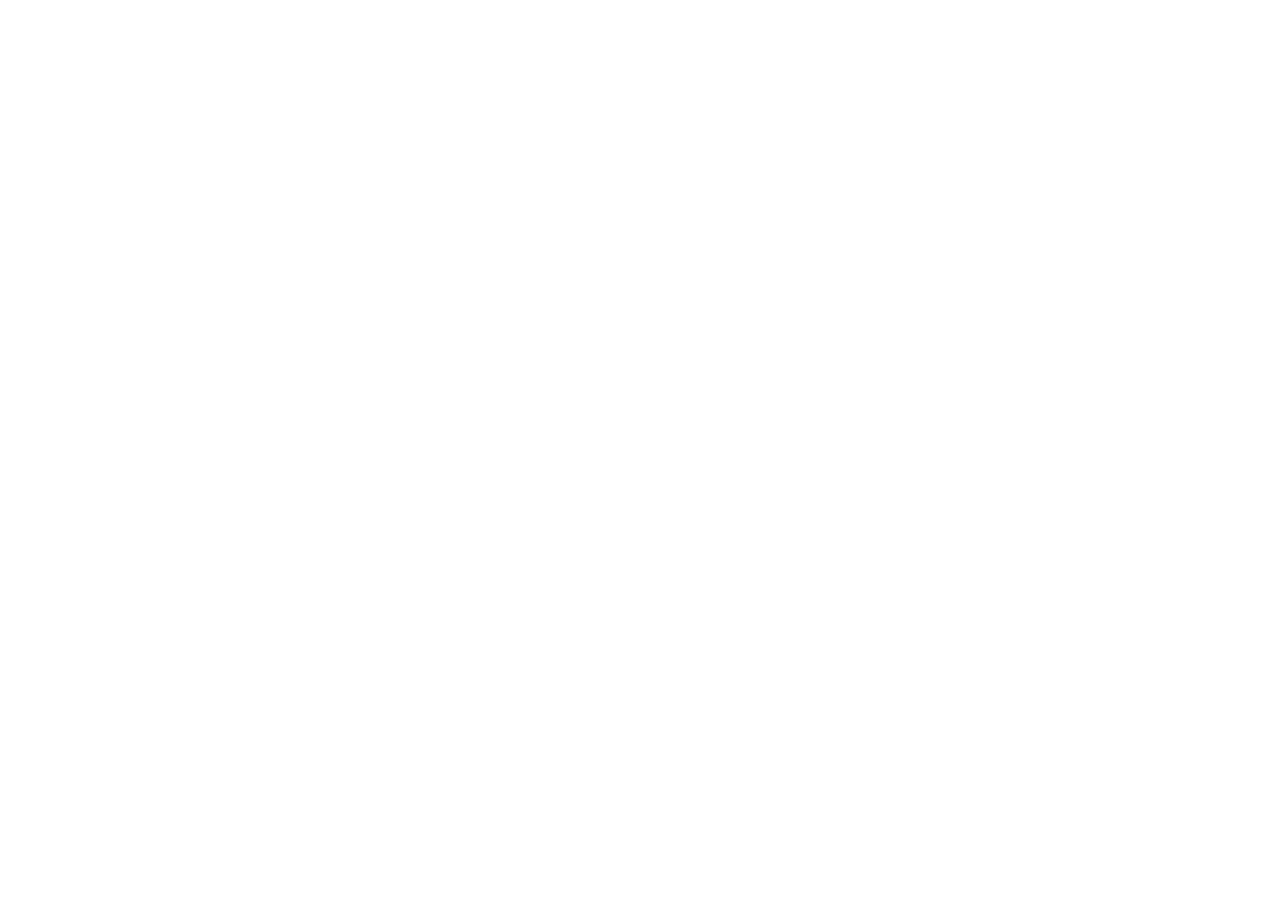
==== index.html @ a0e6bfb6 "Ajout de l'en-tête et du fichier htacces" ====
<!DOCTYPE html>
<html>
  <head>
    <meta charset="utf-8"/>
    <link rel="stylesheet" type="text/css" href="style.css">
    <title>Gaming Mouse</title>
  </head>
  <body>
<!--commentaire-->
  </body>
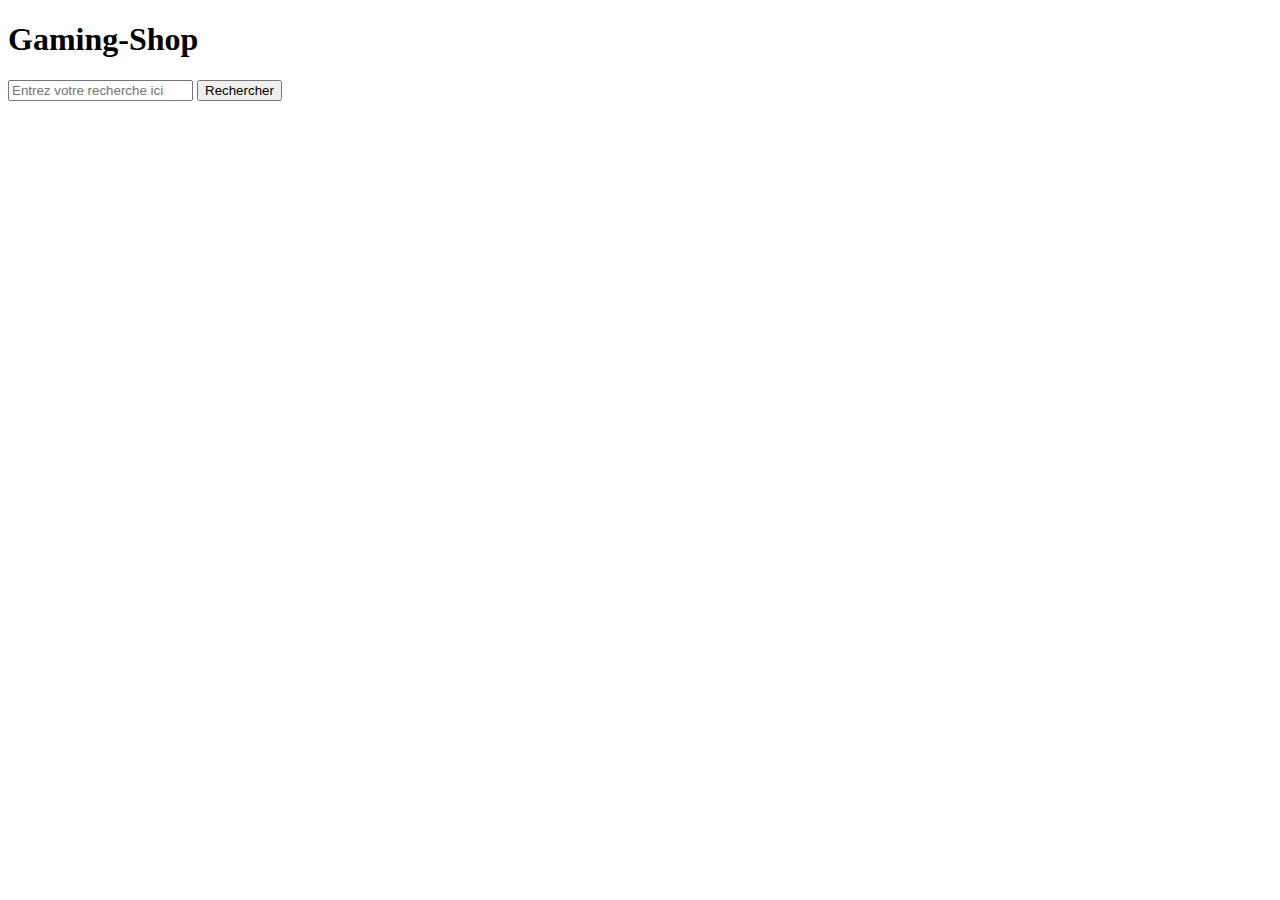
==== commit ea7ea670: "création d'une barre de recherche" ====
--- a/index.html
+++ b/index.html
@@ -3,8 +3,12 @@
   <head>
     <meta charset="utf-8"/>
     <link rel="stylesheet" type="text/css" href="style.css">
-    <title>Gaming Mouse</title>
+    <title>Gaming-Shop</title>
   </head>
   <body>
-<!--commentaire-->
+<h1>Gaming-Shop</h1>
+<form action="resultat.html" method="post">
+<input type="search" placeholder="Entrez votre recherche ici">
+<input type="submit" value="Rechercher">
+</form>
   </body>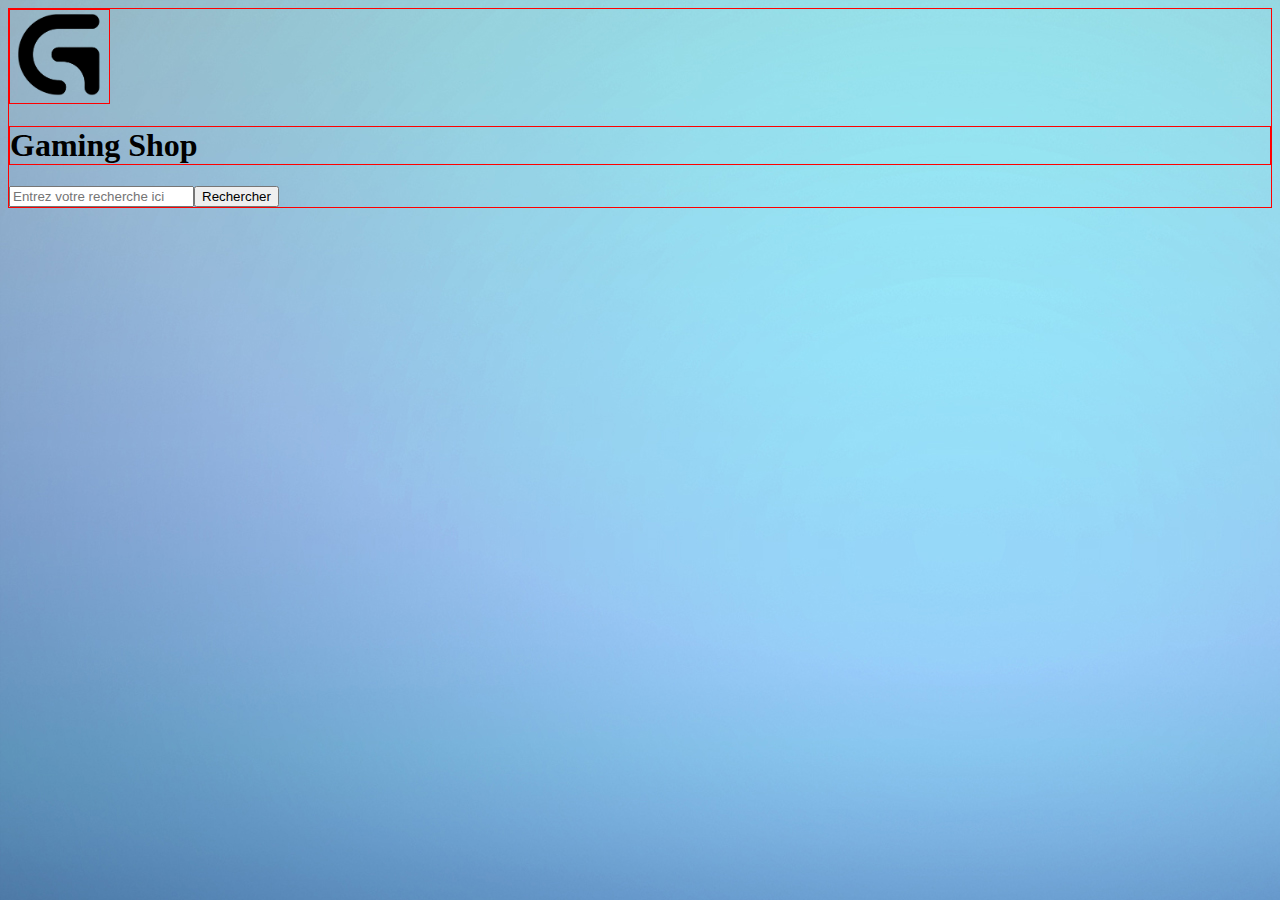
==== commit 7a7aa22d: "positionnement bar de recherche et logo" ====
--- a/index.html
+++ b/index.html
@@ -3,12 +3,24 @@
   <head>
     <meta charset="utf-8"/>
     <link rel="stylesheet" type="text/css" href="style.css">
+	<meta name="viewport" content="width=device-width, initial-scale=1.0">
     <title>Gaming-Shop</title>
   </head>
   <body>
-<h1>Gaming-Shop</h1>
-<form action="resultat.html" method="post">
-<input type="search" placeholder="Entrez votre recherche ici">
-<input type="submit" value="Rechercher">
-</form>
-  </body>+<section>
+
+<div id="logo">
+	<a href="index.html"><img src="images/logo.png" class="logo" alt="gaming shop"></a>
+	<h1>Gaming Shop</h1>
+</div>
+
+<div id="searchbar">
+	<form action="resultat.html" method="post">
+	<input type="search" placeholder="Entrez votre recherche ici" class="searchbar"><input type="submit" value="Rechercher" class="searchbar">
+	</form>
+</div>
+	
+
+
+</section>
+</body>--- a/style.css
+++ b/style.css
@@ -0,0 +1,25 @@
+* {
+    box-sizing: border-box;
+	
+}
+body {
+	background-image: url(images/fond.jpg);	
+	background-repeat: repeat;
+	border: 1px solid red;
+}
+
+.logo{
+	max-width: 8%;
+	vertical-align: top;
+	display: inline-table;
+	border: 1px solid red;
+}
+
+
+
+h1{
+	
+	border: 1px solid red;
+	
+	
+}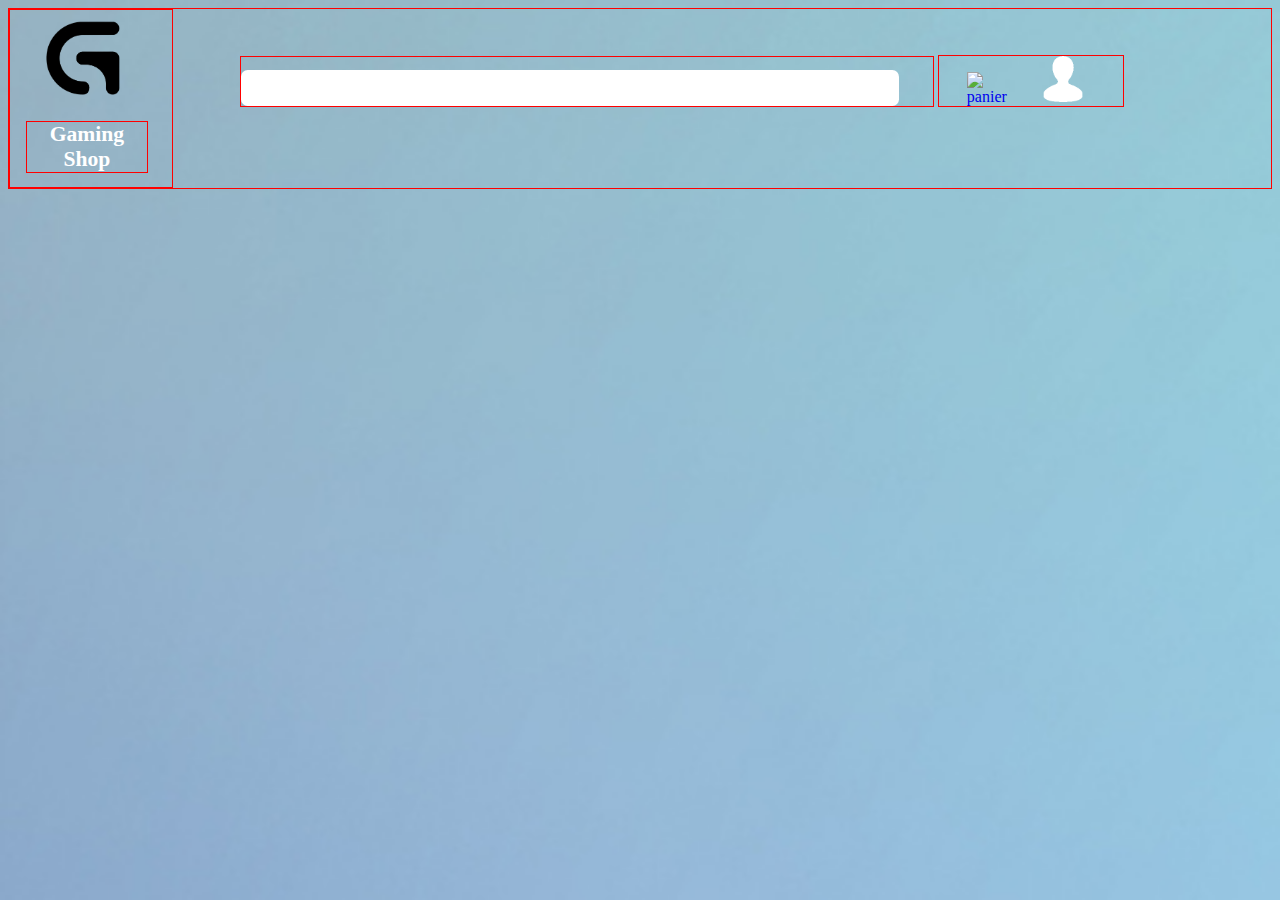
==== commit 0a6c98a7: "header terminé" ====
--- a/index.html
+++ b/index.html
@@ -10,17 +10,17 @@
 <section>
 
 <div id="logo">
-	<a href="index.html"><img src="images/logo.png" class="logo" alt="gaming shop"></a>
-	<h1>Gaming Shop</h1>
+	<a href="index.html"><img src="images/logo.png" class="logo" alt="gaming shop"></a><h1>Gaming Shop</h1>
 </div>
-
 <div id="searchbar">
 	<form action="resultat.html" method="post">
-	<input type="search" placeholder="Entrez votre recherche ici" class="searchbar"><input type="submit" value="Rechercher" class="searchbar">
+	<input type="search" placeholder=" " class="barre">
+	<input type="submit" value=" ">
 	</form>
 </div>
-	
-
-
+<div id="client">
+<a href="index.html"><img src="images/panier.png" class="client" alt="panier"></a>
+<a href="index.html"><img src="images/login.png" class="client" alt="login"></a>
+</div>
 </section>
 </body>--- a/style.css
+++ b/style.css
@@ -4,22 +4,98 @@
 }
 body {
 	background-image: url(images/fond.jpg);	
-	background-repeat: repeat;
 	border: 1px solid red;
+	background-size: 500%;
 }
 
 .logo{
-	max-width: 8%;
-	vertical-align: top;
+	max-width: 55%;
+	margin-left: 18%;
+	margin-top: 5%;
+	
+}
+
+#logo{
 	display: inline-table;
+	max-width: 13%;
 	border: 1px solid red;
+
+	
+}
+
+
+h1{
+	color: white;
+	font-size: 135%;
+	max-width: 75%;
+	text-align: center;
+	margin-left: 10%;
+	border: 1px solid red;
+	
+
+}
+
+#searchbar
+{
+	display: inline-table;
+	letter-spacing: -0.31em;
+	margin-left: 5%;
+	padding-top: 1%;
+	width:55%;
+	border: 1px solid red;
+
+}
+
+
+#searchbar [type="search"]
+{
+	border-top-left-radius: 0.5em;
+	border-bottom-left-radius: 0.5em;
+	padding-top: 3%;
+	width: 85%;
+
+}
+
+#searchbar [type="submit"]
+{
+	border: 0.5px;
+	border-top-right-radius: 0.5em;
+	border-bottom-right-radius: 0.5em;
+	background: url(images/loupe.png);
+	background-color: white;
+	background-repeat: no-repeat;
+	background-size: contain;
+	background-position: center;
+	width: 10%;
+	padding-top: 3%;
+	
+}
+
+#client
+{
+	border: 1px solid red;
+	display: inline-table;
+	max-width: 15%;
+}
+.client
+{
+	display: inline-table;
+	max-width: 25%;
+	margin-left: 15%;
+	
+}
+
+.barre
+{
+	width: 65%;
+	border: 1px;
 }
 
 
 
-h1{
-	
-	border: 1px solid red;
-	
-	
-}+body section
+{
+	background: url(images/fond-barre.png);
+	max-width: 100%;
+}
+
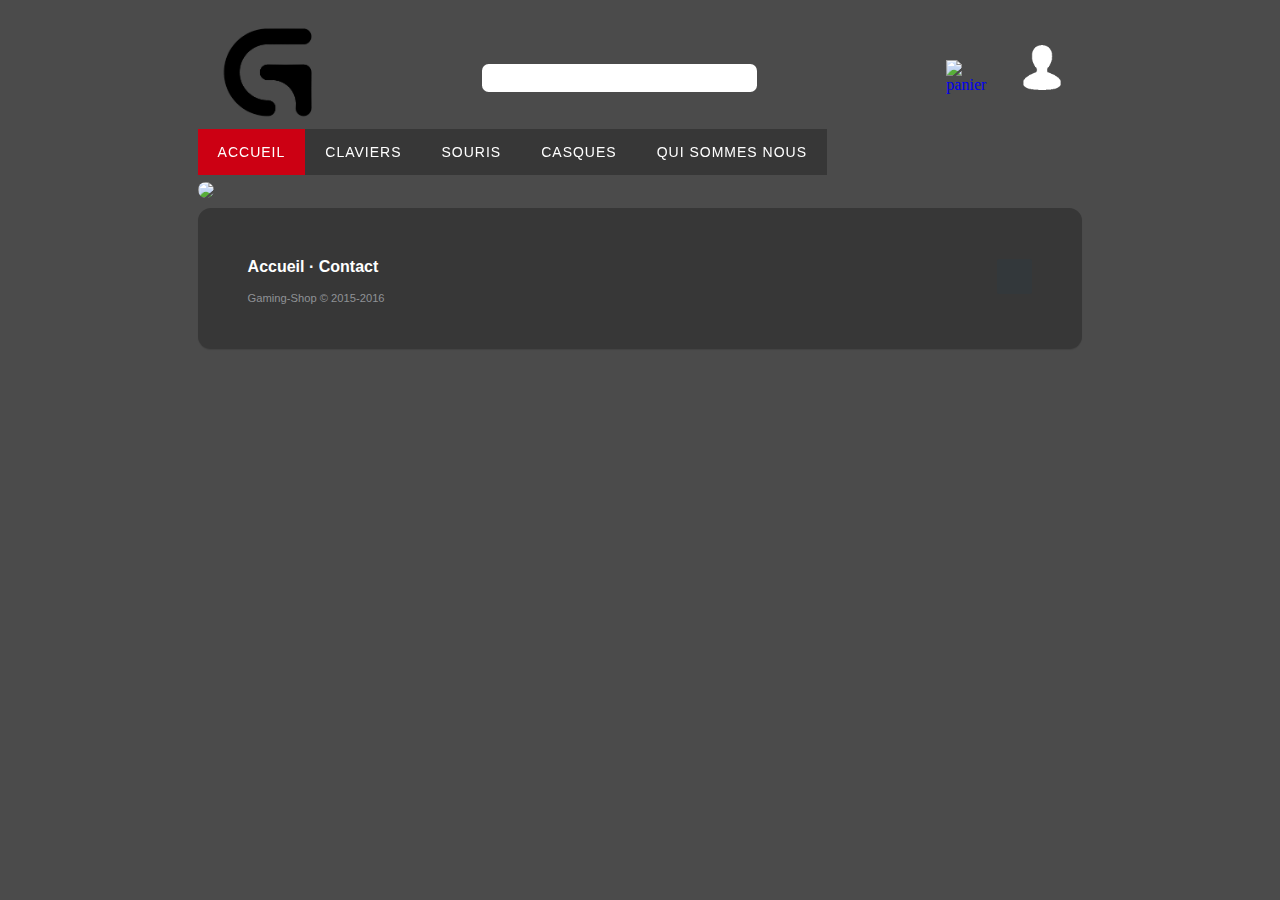
==== commit 851b5ebf: "Ajout de multiples page et css media query" ====
--- a/index.html
+++ b/index.html
@@ -1,26 +1,70 @@
-<!DOCTYPE html>
+﻿<!DOCTYPE html>
 <html>
   <head>
     <meta charset="utf-8"/>
     <link rel="stylesheet" type="text/css" href="style.css">
 	<meta name="viewport" content="width=device-width, initial-scale=1.0">
     <title>Gaming-Shop</title>
+	<script src="http://code.jquery.com/jquery-latest.min.js" type="text/javascript"></script>
+	<script src="script.js"></script>
+	<link rel="icon" type="image/png" href="fav/favicon.png">
   </head>
   <body>
 <section>
+	<div id="header" class="rien">
+		
+		<div id="logo">
+			<a href="index.html"><img src="images/logo.png" class="logo" alt="gaming shop"></a>
+		</div>
+		
+		<div id="searchbar">
+			<form action="resultat.html" method="post">
+				<input type="search" placeholder=" " class="barre">
+				<input type="submit" value=" ">
+			</form>
+		</div>
+		
+		<div id="client">
+			<a href="panier.html"><img src="images/panier.png" class="client" alt="panier"></a>
+			<a href="login.html"><img src="images/login.png" class="client" alt="login"></a>
+		</div>
+		
+	</div>
+	<div id='cssmenu'>
+		<ul>
+		   <li class='active'><a href='index.html'>Accueil</a></li>
+		   <li><a href='claviers.html'>Claviers</a></li>
+		   <li><a href='souris.html'>Souris</a></li>
+		   <li><a href='casques.html'>Casques</a></li>
+		   <li><a href='whoarewe.html'>Qui Sommes Nous</a></li>
+		</ul>
+	</div>
+	
+	<div id="miseenavant">
+		<img src="images/accueil.png">
+	</div>
+	
+	<footer class="footer-distributed">
 
-<div id="logo">
-	<a href="index.html"><img src="images/logo.png" class="logo" alt="gaming shop"></a><h1>Gaming Shop</h1>
-</div>
-<div id="searchbar">
-	<form action="resultat.html" method="post">
-	<input type="search" placeholder=" " class="barre">
-	<input type="submit" value=" ">
-	</form>
-</div>
-<div id="client">
-<a href="index.html"><img src="images/panier.png" class="client" alt="panier"></a>
-<a href="index.html"><img src="images/login.png" class="client" alt="login"></a>
-</div>
+			<div class="footer-right">
+
+				
+				<a href="https://github.com/ZBENDRIS/projet-Web/"><i class="fa fa-github"></i></a>
+
+			</div>
+
+			<div class="footer-left">
+
+				<p class="footer-links">
+					<a href="index.html">Accueil</a>
+					·
+					<a href="whoarewe.html">Contact</a>
+				</p>
+
+				<p>Gaming-Shop &copy; 2015-2016</p>
+			</div>
+
+	</footer>
 </section>
+
 </body>--- a/style.css
+++ b/style.css
@@ -1,59 +1,77 @@
 * {
     box-sizing: border-box;
+}
+
+body {
+	background-color: #4B4B4B;	
+	background-size: auto;
+}
+
+.logo{
+	display: inline-table;
+  max-width: 100%;
+	margin-top: 15%;
+  margin-left: 16%;
+}
+
+table {
+  font-family: Raleway, sans-serif;
+  color: white;
+  margin-top: 2%;
+  margin-right: 20%;
+}
+
+th {
+  color: #cc0013; 
+  
+}
+
+table img{
+  width: 30%;
+  display: inline-table;
+  border-radius: 12px;
+  
+}
+
+button {
+ margin-top: 5%; 
+ margin-left: 65%;
+ background-color: #cc0013;
+ color: white;
+ border-radius: 15px;
+ width: 15%; 
+  
+}
+#logo
+{
+	width: 13%;
+}
+
+input.barre
+{
+   line-height: 2;
+   font-size: 83%;
+}
+
+#searchbar
+{
+	letter-spacing: -0.31em;
+	margin-left: 20%;
+	width: 45%;
+
+}
+
+
+#searchbar [type="search"]
+{
+	display: inline-table;
+  border-top-left-radius: 0.5em;
+	border-bottom-left-radius: 0.5em;
+  vertical-align: top;
+  margin-top: 15%;
+	width: 70%;
+  
 	
-}
-body {
-	background-image: url(images/fond.jpg);	
-	border: 1px solid red;
-	background-size: 500%;
-}
-
-.logo{
-	max-width: 55%;
-	margin-left: 18%;
-	margin-top: 5%;
-	
-}
-
-#logo{
-	display: inline-table;
-	max-width: 13%;
-	border: 1px solid red;
-
-	
-}
-
-
-h1{
-	color: white;
-	font-size: 135%;
-	max-width: 75%;
-	text-align: center;
-	margin-left: 10%;
-	border: 1px solid red;
-	
-
-}
-
-#searchbar
-{
-	display: inline-table;
-	letter-spacing: -0.31em;
-	margin-left: 5%;
-	padding-top: 1%;
-	width:55%;
-	border: 1px solid red;
-
-}
-
-
-#searchbar [type="search"]
-{
-	border-top-left-radius: 0.5em;
-	border-bottom-left-radius: 0.5em;
-	padding-top: 3%;
-	width: 85%;
-
 }
 
 #searchbar [type="submit"]
@@ -66,23 +84,45 @@
 	background-repeat: no-repeat;
 	background-size: contain;
 	background-position: center;
-	width: 10%;
-	padding-top: 3%;
+  margin-top: 15%;
+  display: inline-table;
+  line-height: 2;
+  
 	
 }
 
 #client
 {
-	border: 1px solid red;
+	margin-left: -2%;
+  width: 30%;
+}
+
+#client img
+{
+  width: 18%;
+  margin-top: 15%;
+  
+}
+#client > a:first-of-type
+{
+  margin-left: 45%;
+}
+
+ #contenu.resultat >img ~ p{
+  display: none;
+}
+
+
+#client a ~ a
+{
+  margin-left: 10%;
+}
+
+.client
+{
 	display: inline-table;
-	max-width: 15%;
-}
-.client
-{
-	display: inline-table;
-	max-width: 25%;
-	margin-left: 15%;
-	
+  margin-top: 10%;
+	width: 12%;
 }
 
 .barre
@@ -92,10 +132,1073 @@
 }
 
 
-
-body section
+#header
 {
 	background: url(images/fond-barre.png);
 	max-width: 100%;
-}
-
+	margin-left: 15%;
+	margin-right: 15%;
+	display: flex;
+	border-top-left-radius: 0.5em;
+	border-top-right-radius: 0.5em;
+}
+
+@import url(http://fonts.googleapis.com/css?family=Raleway);
+#cssmenu,
+#cssmenu ul,
+#cssmenu ul li,
+#cssmenu ul li a,
+#cssmenu #menu-button {
+  margin: 0;
+  padding: 0;
+  border: 0;
+  list-style: none;
+  line-height: 1;
+  display: block;
+  position: relative;
+  -webkit-box-sizing: border-box;
+  -moz-box-sizing: border-box;
+  box-sizing: border-box;
+  
+}
+#cssmenu:after,
+#cssmenu > ul:after {
+  content: ".";
+  display: block;
+  clear: both;
+  visibility: hidden;
+  line-height: 0;
+  height: 0;
+}
+#cssmenu #menu-button {
+  display: none;
+}
+#cssmenu {
+  width: auto;
+  font-family: Raleway, sans-serif;
+  line-height: 1;
+  margin-left: 15%;
+  margin-right: 15%;
+  
+}
+#cssmenu > ul {
+  background: url(images/fond-barre.png);
+  border-bottom-left-radius: 0.5em;
+  border-bottom-right-radius: 0.5em;
+}
+#cssmenu > ul > li {
+  float: left;
+  -webkit-perspective: 1000px;
+  -moz-perspective: 1000px;
+  perspective: 1000px;
+}
+#cssmenu.align-center > ul {
+  font-size: 0;
+  text-align: center;
+}
+#cssmenu.align-center > ul > li {
+  display: inline-block;
+  float: none;
+}
+#cssmenu.align-right > ul > li {
+  float: right;
+}
+#cssmenu > ul > li > a {
+  padding: 16px 20px;
+  font-size: 14px;
+  color: #ffffff;
+  letter-spacing: 1px;
+  text-transform: uppercase;
+  text-decoration: none;
+  background: #373737;
+  -webkit-transition: all .3s;
+  -moz-transition: all .3s;
+  -o-transition: all .3s;
+  transition: all .3s;
+  -webkit-transform-origin: 50% 0;
+  -moz-transform-origin: 50% 0;
+  transform-origin: 50% 0;
+  -webkit-transform-style: preserve-3d;
+  -moz-transform-style: preserve-3d;
+  transform-style: preserve-3d;
+}
+
+#cssmenu > ul > li.active > a {
+  background: #cc0013;
+  color: #ffffff;
+}
+#cssmenu > ul > li:hover > a,
+#cssmenu > ul > li > a:hover {
+  color: #dff2fa;
+  -webkit-transform: rotateX(90deg) translateY(-23px);
+  -moz-transform: rotateX(90deg) translateY(-23px);
+  transform: rotateX(90deg) translateY(-23px);
+  -ms-transform: none;
+}
+#cssmenu > ul > li > a::before {
+  position: absolute;
+  top: 100%;
+  left: 0;
+  z-index: -1;
+  -webkit-box-sizing: border-box;
+  -moz-box-sizing: border-box;
+  box-sizing: border-box;
+  width: 100%;
+  height: 100%;
+  padding: 16px 20px;
+  color: #dff2fa;
+  background: url(images/fond-barre.png);
+  content: attr(data-title);
+  -webkit-transition: background 0.3s;
+  -moz-transition: background 0.3s;
+  transition: background 0.3s;
+  -webkit-transform: rotateX(-90deg);
+  -moz-transform: rotateX(-90deg);
+  transform: rotateX(-90deg);
+  -webkit-transform-origin: 50% 0;
+  -moz-transform-origin: 50% 0;
+  transform-origin: 50% 0;
+  -ms-transform: translateY(- -18px);
+}
+#cssmenu > ul > li:hover > a::before,
+#cssmenu > ul > li > a:hover::before {
+  background: #000000;
+}
+#cssmenu.small-screen {
+  width: 100%;
+  margin: 0;
+}
+#cssmenu.small-screen > ul,
+#cssmenu.small-screen.align-center > ul {
+  width: 100%;
+  text-align: left;
+}
+#cssmenu.small-screen > ul > li,
+#cssmenu.small-screen.align-center {
+  float: none;
+  display: block;
+  border-top: 1px solid rgba(100, 100, 100, 0.1);
+}
+#cssmenu.small-screen > ul > li:hover > a,
+#cssmenu.small-screen > ul > li > a:hover {
+  color: #dff2fa;
+  -webkit-transform: none;
+  -moz-transform: none;
+  transform: none;
+  -ms-transform: none;
+}
+#cssmenu.small-screen > ul > li > a::before {
+  display: none;
+}
+#cssmenu.small-screen #menu-button {
+  display: block;
+  padding: 16px 20px;
+  cursor: pointer;
+  font-size: 14px;
+  text-decoration: none;
+  color: #ffffff;
+  text-transform: uppercase;
+  letter-spacing: 1px;
+  background: #373737;
+}
+#cssmenu.small-screen #menu-button:after {
+  content: "";
+  position: absolute;
+  right: 20px;
+  top: 17px;
+  display: block;
+  -webkit-box-sizing: content-box;
+  -moz-box-sizing: content-box;
+  box-sizing: content-box;
+  border-top: 2px solid #ffffff;
+  border-bottom: 2px solid #ffffff;
+  width: 22px;
+  height: 3px;
+}
+#cssmenu.small-screen #menu-button.menu-opened:after {
+  border-top: 2px solid #dff2fa;
+  border-bottom: 2px solid #dff2fa;
+}
+#cssmenu.small-screen #menu-button:before {
+  content: "";
+  position: absolute;
+  right: 20px;
+  top: 27px;
+  display: block;
+  width: 22px;
+  height: 2px;
+  background: #ffffff;
+}
+#cssmenu.small-screen #menu-button.menu-opened:before {
+  background: #dff2fa;
+}
+
+#miseenavant img
+{
+    
+	  width: 70%;
+    margin-left: 15%;
+    margin-top: 0.5%;
+    border-radius: 13px;
+    line-height: 0;
+	
+}
+
+#contenu
+{
+  
+	margin-top: 0.5%;
+	border: #373737 solid;
+	background-color: #373737;
+	margin-left: 15%;
+	padding-bottom: 1%;
+	width: 70%;
+	border-radius: 13px;
+	display: inline-table;
+	
+}
+
+#contenu >  img
+{
+	display: inline-table;
+  border-radius: 13px;
+	margin-left: 4%;
+	margin-top: 2%;
+	width: 30%;
+}
+
+#contenu > img ~ img 
+{
+    margin-left: 1%;
+}
+
+#contenu > img:nth-child(2n+4)
+{
+	margin-left: 4%;
+}
+
+#contenu.resultat >img {
+  margin-left: 2%;
+}
+
+
+
+#contenu > img:hover
+{
+	border: 3px solid #cc0013;
+}
+
+
+p
+{
+	font-family: Raleway, sans-serif;
+	color: white;
+  display: block;
+	margin-left: 5%;
+	margin-right: 5%;
+}
+
+label,input{
+  line-height: 2;
+  margin-bottom: 2%;
+}
+label
+{
+	display: inline-block;
+	width: 12%;
+	float: left;
+  margin-left: 30%;
+
+}
+
+label~input{
+  width: 20%;
+}
+p:first-of-type
+{
+	margin-top: 3%;
+}
+
+.footer-distributed{
+	background-color:  #373737;
+	box-shadow: 0 1px 1px 0 rgba(0, 0, 0, 0.12);
+	box-sizing: border-box;
+	width: 70%;
+	text-align: left;
+	font: normal 16px sans-serif;
+	border-radius: 13px;
+	padding: 45px 50px;
+	margin-left: 15%;
+	margin-top: 0.5%;
+}
+
+.footer-distributed .footer-left p{
+	color:  #8f9296;
+	font-size: 70%;
+	margin: 0;
+}
+
+
+.footer-distributed p.footer-links{
+	font-size:100%;
+	font-weight: bold;
+	color:  #ffffff;
+	margin: 0 0 10px;
+	padding: 0;
+}
+
+.footer-distributed p.footer-links a{
+	display:inline-block;
+	line-height: 1.8;
+	text-decoration: none;
+	color:  inherit;
+}
+
+.footer-distributed .footer-right{
+	float: right;
+	margin-top: 6px;
+	max-width: 180px;
+}
+
+.footer-distributed .footer-right a{
+	display: inline-block;
+	width: 35px;
+	height: 35px;
+	background-color:  #33383b;
+	border-radius: 2px;
+	background-image: url(images/github.png);
+	background-size: cover;
+	font-size: 20px;
+	color: #ffffff;
+	text-align: center;
+	line-height: 35px;
+	margin-left: 3px;
+}
+
+
+
+.resultat> img {
+  display: block;
+  margin: inherit;
+  margin-left: 5%;
+  width: 30%;
+}
+
+.resultat>p {
+  background-color: #cc0013;
+  border: 10px #cc0013 solid;
+  border-radius: 12px; 
+  margin-top:  1%;
+  margin-left: 1%;
+  margin-right: 1%;
+  
+}
+
+@media screen and (min-width: 200px) and (max-width: 920px) {
+  
+table{
+  width: 100%;
+  margin-left: -16%;
+} 
+  
+#contenu{
+  width: 100%;
+	margin: 0;
+	border-radius: 0;
+  }
+
+#contenu.resultat >img {
+  display: flex;
+  margin-left: 25%;
+  width: 50%;
+}
+
+ #contenu.resultat >img ~ p{
+  display: flex;
+  margin-left: 25%;
+  width: 50%;
+  background-color: green;
+  border: 5px green solid;
+}
+
+
+.footer-distributed{
+	background-color:  #373737;
+	box-sizing: border-box;
+	width: 100%;
+	text-align: left;
+	font: normal 16px sans-serif;
+	border-radius: 0;
+	padding: 45px 50px;
+	margin: 0;
+
+}
+  
+#miseenavant
+{
+  line-height: 0;
+}
+
+#miseenavant > img
+{
+	width: 100%;
+  display: inline-table;
+	margin: 0;
+	border-radius: 0;    
+}
+
+#header
+{
+	margin: 0;
+  border-radius: 0;
+	
+}
+
+#logo
+{
+  display: inline-table;
+}
+
+.logo
+{
+  width: 100%;
+}
+
+#client
+{
+	width: 30%;
+	margin-left: -9%;
+
+}
+
+.client
+{
+	width: 20%;
+
+}
+
+#client > a a
+{
+	margin-left: 9%;
+}
+
+
+}
+
+.cssload-wrap {
+	text-align: center;
+	line-height: 195px;
+}
+	
+.cssload-container {
+	display: inline-block;
+}
+
+.cssload-dots {
+	display: inline-block;
+	position: relative;
+}
+.cssload-dots:not(:last-child) {
+	margin-right: 9px;
+}
+.cssload-dots:before, .cssload-dots:after {
+	content: "";
+	display: inline-block;
+	width: 6px;
+	height: 6px;
+	border-radius: 50%;
+	position: absolute;
+}
+.cssload-dots:nth-child(1):before {
+	transform: translateY(-200%);
+		-o-transform: translateY(-200%);
+		-ms-transform: translateY(-200%);
+		-webkit-transform: translateY(-200%);
+		-moz-transform: translateY(-200%);
+	animation: cssload-animBefore 1.15s linear infinite;
+		-o-animation: cssload-animBefore 1.15s linear infinite;
+		-ms-animation: cssload-animBefore 1.15s linear infinite;
+		-webkit-animation: cssload-animBefore 1.15s linear infinite;
+		-moz-animation: cssload-animBefore 1.15s linear infinite;
+	animation-delay: -1.04s;
+		-o-animation-delay: -1.04s;
+		-ms-animation-delay: -1.04s;
+		-webkit-animation-delay: -1.04s;
+		-moz-animation-delay: -1.04s;
+	background-color: rgb(255,0,0);
+}
+.cssload-dots:nth-child(1):after {
+	transform: translateY(200%);
+		-o-transform: translateY(200%);
+		-ms-transform: translateY(200%);
+		-webkit-transform: translateY(200%);
+		-moz-transform: translateY(200%);
+	animation: cssload-animAfter 1.15s linear infinite;
+		-o-animation: cssload-animAfter 1.15s linear infinite;
+		-ms-animation: cssload-animAfter 1.15s linear infinite;
+		-webkit-animation: cssload-animAfter 1.15s linear infinite;
+		-moz-animation: cssload-animAfter 1.15s linear infinite;
+	animation-delay: -1.04s;
+		-o-animation-delay: -1.04s;
+		-ms-animation-delay: -1.04s;
+		-webkit-animation-delay: -1.04s;
+		-moz-animation-delay: -1.04s;
+	background-color: rgb(119,119,119);
+}
+.cssload-dots:nth-child(2):before {
+	transform: translateY(-200%);
+		-o-transform: translateY(-200%);
+		-ms-transform: translateY(-200%);
+		-webkit-transform: translateY(-200%);
+		-moz-transform: translateY(-200%);
+	animation: cssload-animBefore 1.15s linear infinite;
+		-o-animation: cssload-animBefore 1.15s linear infinite;
+		-ms-animation: cssload-animBefore 1.15s linear infinite;
+		-webkit-animation: cssload-animBefore 1.15s linear infinite;
+		-moz-animation: cssload-animBefore 1.15s linear infinite;
+	animation-delay: -2.07s;
+		-o-animation-delay: -2.07s;
+		-ms-animation-delay: -2.07s;
+		-webkit-animation-delay: -2.07s;
+		-moz-animation-delay: -2.07s;
+	background-color: rgb(255,0,0);
+}
+.cssload-dots:nth-child(2):after {
+	transform: translateY(200%);
+		-o-transform: translateY(200%);
+		-ms-transform: translateY(200%);
+		-webkit-transform: translateY(200%);
+		-moz-transform: translateY(200%);
+	animation: cssload-animAfter 1.15s linear infinite;
+		-o-animation: cssload-animAfter 1.15s linear infinite;
+		-ms-animation: cssload-animAfter 1.15s linear infinite;
+		-webkit-animation: cssload-animAfter 1.15s linear infinite;
+		-moz-animation: cssload-animAfter 1.15s linear infinite;
+	animation-delay: -2.07s;
+		-o-animation-delay: -2.07s;
+		-ms-animation-delay: -2.07s;
+		-webkit-animation-delay: -2.07s;
+		-moz-animation-delay: -2.07s;
+	background-color: rgb(119,119,119);
+}
+.cssload-dots:nth-child(3):before {
+	transform: translateY(-200%);
+		-o-transform: translateY(-200%);
+		-ms-transform: translateY(-200%);
+		-webkit-transform: translateY(-200%);
+		-moz-transform: translateY(-200%);
+	animation: cssload-animBefore 1.15s linear infinite;
+		-o-animation: cssload-animBefore 1.15s linear infinite;
+		-ms-animation: cssload-animBefore 1.15s linear infinite;
+		-webkit-animation: cssload-animBefore 1.15s linear infinite;
+		-moz-animation: cssload-animBefore 1.15s linear infinite;
+	animation-delay: -3.11s;
+		-o-animation-delay: -3.11s;
+		-ms-animation-delay: -3.11s;
+		-webkit-animation-delay: -3.11s;
+		-moz-animation-delay: -3.11s;
+	background-color: rgb(255,0,0);
+}
+.cssload-dots:nth-child(3):after {
+	transform: translateY(200%);
+		-o-transform: translateY(200%);
+		-ms-transform: translateY(200%);
+		-webkit-transform: translateY(200%);
+		-moz-transform: translateY(200%);
+	animation: cssload-animAfter 1.15s linear infinite;
+		-o-animation: cssload-animAfter 1.15s linear infinite;
+		-ms-animation: cssload-animAfter 1.15s linear infinite;
+		-webkit-animation: cssload-animAfter 1.15s linear infinite;
+		-moz-animation: cssload-animAfter 1.15s linear infinite;
+	animation-delay: -3.11s;
+		-o-animation-delay: -3.11s;
+		-ms-animation-delay: -3.11s;
+		-webkit-animation-delay: -3.11s;
+		-moz-animation-delay: -3.11s;
+	background-color: rgb(119,119,119);
+}
+.cssload-dots:nth-child(4):before {
+	transform: translateY(-200%);
+		-o-transform: translateY(-200%);
+		-ms-transform: translateY(-200%);
+		-webkit-transform: translateY(-200%);
+		-moz-transform: translateY(-200%);
+	animation: cssload-animBefore 1.15s linear infinite;
+		-o-animation: cssload-animBefore 1.15s linear infinite;
+		-ms-animation: cssload-animBefore 1.15s linear infinite;
+		-webkit-animation: cssload-animBefore 1.15s linear infinite;
+		-moz-animation: cssload-animBefore 1.15s linear infinite;
+	animation-delay: -4.14s;
+		-o-animation-delay: -4.14s;
+		-ms-animation-delay: -4.14s;
+		-webkit-animation-delay: -4.14s;
+		-moz-animation-delay: -4.14s;
+	background-color: rgb(255,0,0);
+}
+.cssload-dots:nth-child(4):after {
+	transform: translateY(200%);
+		-o-transform: translateY(200%);
+		-ms-transform: translateY(200%);
+		-webkit-transform: translateY(200%);
+		-moz-transform: translateY(200%);
+	animation: cssload-animAfter 1.15s linear infinite;
+		-o-animation: cssload-animAfter 1.15s linear infinite;
+		-ms-animation: cssload-animAfter 1.15s linear infinite;
+		-webkit-animation: cssload-animAfter 1.15s linear infinite;
+		-moz-animation: cssload-animAfter 1.15s linear infinite;
+	animation-delay: -4.14s;
+		-o-animation-delay: -4.14s;
+		-ms-animation-delay: -4.14s;
+		-webkit-animation-delay: -4.14s;
+		-moz-animation-delay: -4.14s;
+	background-color: rgb(119,119,119);
+}
+.cssload-dots:nth-child(5):before {
+	transform: translateY(-200%);
+		-o-transform: translateY(-200%);
+		-ms-transform: translateY(-200%);
+		-webkit-transform: translateY(-200%);
+		-moz-transform: translateY(-200%);
+	animation: cssload-animBefore 1.15s linear infinite;
+		-o-animation: cssload-animBefore 1.15s linear infinite;
+		-ms-animation: cssload-animBefore 1.15s linear infinite;
+		-webkit-animation: cssload-animBefore 1.15s linear infinite;
+		-moz-animation: cssload-animBefore 1.15s linear infinite;
+	animation-delay: -5.18s;
+		-o-animation-delay: -5.18s;
+		-ms-animation-delay: -5.18s;
+		-webkit-animation-delay: -5.18s;
+		-moz-animation-delay: -5.18s;
+	background-color: rgb(255,0,0);
+}
+.cssload-dots:nth-child(5):after {
+	transform: translateY(200%);
+		-o-transform: translateY(200%);
+		-ms-transform: translateY(200%);
+		-webkit-transform: translateY(200%);
+		-moz-transform: translateY(200%);
+	animation: cssload-animAfter 1.15s linear infinite;
+		-o-animation: cssload-animAfter 1.15s linear infinite;
+		-ms-animation: cssload-animAfter 1.15s linear infinite;
+		-webkit-animation: cssload-animAfter 1.15s linear infinite;
+		-moz-animation: cssload-animAfter 1.15s linear infinite;
+	animation-delay: -5.18s;
+		-o-animation-delay: -5.18s;
+		-ms-animation-delay: -5.18s;
+		-webkit-animation-delay: -5.18s;
+		-moz-animation-delay: -5.18s;
+	background-color: rgb(119,119,119);
+}
+.cssload-dots:nth-child(6):before {
+	transform: translateY(-200%);
+		-o-transform: translateY(-200%);
+		-ms-transform: translateY(-200%);
+		-webkit-transform: translateY(-200%);
+		-moz-transform: translateY(-200%);
+	animation: cssload-animBefore 1.15s linear infinite;
+		-o-animation: cssload-animBefore 1.15s linear infinite;
+		-ms-animation: cssload-animBefore 1.15s linear infinite;
+		-webkit-animation: cssload-animBefore 1.15s linear infinite;
+		-moz-animation: cssload-animBefore 1.15s linear infinite;
+	animation-delay: -6.21s;
+		-o-animation-delay: -6.21s;
+		-ms-animation-delay: -6.21s;
+		-webkit-animation-delay: -6.21s;
+		-moz-animation-delay: -6.21s;
+	background-color: rgb(255,0,0);
+}
+.cssload-dots:nth-child(6):after {
+	transform: translateY(200%);
+		-o-transform: translateY(200%);
+		-ms-transform: translateY(200%);
+		-webkit-transform: translateY(200%);
+		-moz-transform: translateY(200%);
+	animation: cssload-animAfter 1.15s linear infinite;
+		-o-animation: cssload-animAfter 1.15s linear infinite;
+		-ms-animation: cssload-animAfter 1.15s linear infinite;
+		-webkit-animation: cssload-animAfter 1.15s linear infinite;
+		-moz-animation: cssload-animAfter 1.15s linear infinite;
+	animation-delay: -6.21s;
+		-o-animation-delay: -6.21s;
+		-ms-animation-delay: -6.21s;
+		-webkit-animation-delay: -6.21s;
+		-moz-animation-delay: -6.21s;
+	background-color: rgb(119,119,119);
+}
+.cssload-dots:nth-child(7):before {
+	transform: translateY(-200%);
+		-o-transform: translateY(-200%);
+		-ms-transform: translateY(-200%);
+		-webkit-transform: translateY(-200%);
+		-moz-transform: translateY(-200%);
+	animation: cssload-animBefore 1.15s linear infinite;
+		-o-animation: cssload-animBefore 1.15s linear infinite;
+		-ms-animation: cssload-animBefore 1.15s linear infinite;
+		-webkit-animation: cssload-animBefore 1.15s linear infinite;
+		-moz-animation: cssload-animBefore 1.15s linear infinite;
+	animation-delay: -7.25s;
+		-o-animation-delay: -7.25s;
+		-ms-animation-delay: -7.25s;
+		-webkit-animation-delay: -7.25s;
+		-moz-animation-delay: -7.25s;
+	background-color: rgb(255,0,0);
+}
+.cssload-dots:nth-child(7):after {
+	transform: translateY(200%);
+		-o-transform: translateY(200%);
+		-ms-transform: translateY(200%);
+		-webkit-transform: translateY(200%);
+		-moz-transform: translateY(200%);
+	animation: cssload-animAfter 1.15s linear infinite;
+		-o-animation: cssload-animAfter 1.15s linear infinite;
+		-ms-animation: cssload-animAfter 1.15s linear infinite;
+		-webkit-animation: cssload-animAfter 1.15s linear infinite;
+		-moz-animation: cssload-animAfter 1.15s linear infinite;
+	animation-delay: -7.25s;
+		-o-animation-delay: -7.25s;
+		-ms-animation-delay: -7.25s;
+		-webkit-animation-delay: -7.25s;
+		-moz-animation-delay: -7.25s;
+	background-color: rgb(119,119,119);
+}
+.cssload-dots:nth-child(8):before {
+	transform: translateY(-200%);
+		-o-transform: translateY(-200%);
+		-ms-transform: translateY(-200%);
+		-webkit-transform: translateY(-200%);
+		-moz-transform: translateY(-200%);
+	animation: cssload-animBefore 1.15s linear infinite;
+		-o-animation: cssload-animBefore 1.15s linear infinite;
+		-ms-animation: cssload-animBefore 1.15s linear infinite;
+		-webkit-animation: cssload-animBefore 1.15s linear infinite;
+		-moz-animation: cssload-animBefore 1.15s linear infinite;
+	animation-delay: -8.28s;
+		-o-animation-delay: -8.28s;
+		-ms-animation-delay: -8.28s;
+		-webkit-animation-delay: -8.28s;
+		-moz-animation-delay: -8.28s;
+	background-color: rgb(255,0,0);
+}
+.cssload-dots:nth-child(8):after {
+	transform: translateY(200%);
+		-o-transform: translateY(200%);
+		-ms-transform: translateY(200%);
+		-webkit-transform: translateY(200%);
+		-moz-transform: translateY(200%);
+	animation: cssload-animAfter 1.15s linear infinite;
+		-o-animation: cssload-animAfter 1.15s linear infinite;
+		-ms-animation: cssload-animAfter 1.15s linear infinite;
+		-webkit-animation: cssload-animAfter 1.15s linear infinite;
+		-moz-animation: cssload-animAfter 1.15s linear infinite;
+	animation-delay: -8.28s;
+		-o-animation-delay: -8.28s;
+		-ms-animation-delay: -8.28s;
+		-webkit-animation-delay: -8.28s;
+		-moz-animation-delay: -8.28s;
+	background-color: rgb(119,119,119);
+}
+.cssload-dots:nth-child(9):before {
+	transform: translateY(-200%);
+		-o-transform: translateY(-200%);
+		-ms-transform: translateY(-200%);
+		-webkit-transform: translateY(-200%);
+		-moz-transform: translateY(-200%);
+	animation: cssload-animBefore 1.15s linear infinite;
+		-o-animation: cssload-animBefore 1.15s linear infinite;
+		-ms-animation: cssload-animBefore 1.15s linear infinite;
+		-webkit-animation: cssload-animBefore 1.15s linear infinite;
+		-moz-animation: cssload-animBefore 1.15s linear infinite;
+	animation-delay: -9.32s;
+		-o-animation-delay: -9.32s;
+		-ms-animation-delay: -9.32s;
+		-webkit-animation-delay: -9.32s;
+		-moz-animation-delay: -9.32s;
+	background-color: #F00;
+}
+.cssload-dots:nth-child(9):after {
+	transform: translateY(200%);
+		-o-transform: translateY(200%);
+		-ms-transform: translateY(200%);
+		-webkit-transform: translateY(200%);
+		-moz-transform: translateY(200%);
+	animation: cssload-animAfter 1.15s linear infinite;
+		-o-animation: cssload-animAfter 1.15s linear infinite;
+		-ms-animation: cssload-animAfter 1.15s linear infinite;
+		-webkit-animation: cssload-animAfter 1.15s linear infinite;
+		-moz-animation: cssload-animAfter 1.15s linear infinite;
+	animation-delay: -9.32s;
+		-o-animation-delay: -9.32s;
+		-ms-animation-delay: -9.32s;
+		-webkit-animation-delay: -9.32s;
+		-moz-animation-delay: -9.32s;
+	background-color: #777;
+}
+.cssload-dots:nth-child(10):before {
+	transform: translateY(-200%);
+		-o-transform: translateY(-200%);
+		-ms-transform: translateY(-200%);
+		-webkit-transform: translateY(-200%);
+		-moz-transform: translateY(-200%);
+	animation: cssload-animBefore 1.15s linear infinite;
+		-o-animation: cssload-animBefore 1.15s linear infinite;
+		-ms-animation: cssload-animBefore 1.15s linear infinite;
+		-webkit-animation: cssload-animBefore 1.15s linear infinite;
+		-moz-animation: cssload-animBefore 1.15s linear infinite;
+	animation-delay: -10.35s;
+		-o-animation-delay: -10.35s;
+		-ms-animation-delay: -10.35s;
+		-webkit-animation-delay: -10.35s;
+		-moz-animation-delay: -10.35s;
+	background-color: #F00;
+}
+.cssload-dots:nth-child(10):after {
+	transform: translateY(200%);
+		-o-transform: translateY(200%);
+		-ms-transform: translateY(200%);
+		-webkit-transform: translateY(200%);
+		-moz-transform: translateY(200%);
+	animation: cssload-animAfter 1.15s linear infinite;
+		-o-animation: cssload-animAfter 1.15s linear infinite;
+		-ms-animation: cssload-animAfter 1.15s linear infinite;
+		-webkit-animation: cssload-animAfter 1.15s linear infinite;
+		-moz-animation: cssload-animAfter 1.15s linear infinite;
+	animation-delay: -10.35s;
+		-o-animation-delay: -10.35s;
+		-ms-animation-delay: -10.35s;
+		-webkit-animation-delay: -10.35s;
+		-moz-animation-delay: -10.35s;
+	background-color: #777;
+}
+
+
+
+
+@keyframes cssload-animBefore {
+	0% {
+		transform: scale(1) translateY(-200%);
+		z-index: 1;
+	}
+	25% {
+		transform: scale(1.3) translateY(0);
+		z-index: 1;
+	}
+	50% {
+		transform: scale(1) translateY(200%);
+		z-index: -1;
+	}
+	75% {
+		transform: scale(0.7) translateY(0);
+		z-index: -1;
+	}
+	100% {
+		transform: scale(1) translateY(-200%);
+		z-index: -1;
+	}
+}
+
+@-o-keyframes cssload-animBefore {
+	0% {
+		-o-transform: scale(1) translateY(-200%);
+		z-index: 1;
+	}
+	25% {
+		-o-transform: scale(1.3) translateY(0);
+		z-index: 1;
+	}
+	50% {
+		-o-transform: scale(1) translateY(200%);
+		z-index: -1;
+	}
+	75% {
+		-o-transform: scale(0.7) translateY(0);
+		z-index: -1;
+	}
+	100% {
+		-o-transform: scale(1) translateY(-200%);
+		z-index: -1;
+	}
+}
+
+@-ms-keyframes cssload-animBefore {
+	0% {
+		-ms-transform: scale(1) translateY(-200%);
+		z-index: 1;
+	}
+	25% {
+		-ms-transform: scale(1.3) translateY(0);
+		z-index: 1;
+	}
+	50% {
+		-ms-transform: scale(1) translateY(200%);
+		z-index: -1;
+	}
+	75% {
+		-ms-transform: scale(0.7) translateY(0);
+		z-index: -1;
+	}
+	100% {
+		-ms-transform: scale(1) translateY(-200%);
+		z-index: -1;
+	}
+}
+
+@-webkit-keyframes cssload-animBefore {
+	0% {
+		-webkit-transform: scale(1) translateY(-200%);
+		z-index: 1;
+	}
+	25% {
+		-webkit-transform: scale(1.3) translateY(0);
+		z-index: 1;
+	}
+	50% {
+		-webkit-transform: scale(1) translateY(200%);
+		z-index: -1;
+	}
+	75% {
+		-webkit-transform: scale(0.7) translateY(0);
+		z-index: -1;
+	}
+	100% {
+		-webkit-transform: scale(1) translateY(-200%);
+		z-index: -1;
+	}
+}
+
+@-moz-keyframes cssload-animBefore {
+	0% {
+		-moz-transform: scale(1) translateY(-200%);
+		z-index: 1;
+	}
+	25% {
+		-moz-transform: scale(1.3) translateY(0);
+		z-index: 1;
+	}
+	50% {
+		-moz-transform: scale(1) translateY(200%);
+		z-index: -1;
+	}
+	75% {
+		-moz-transform: scale(0.7) translateY(0);
+		z-index: -1;
+	}
+	100% {
+		-moz-transform: scale(1) translateY(-200%);
+		z-index: -1;
+	}
+}
+
+@keyframes cssload-animAfter {
+	0% {
+		transform: scale(1) translateY(200%);
+		z-index: -1;
+	}
+	25% {
+		transform: scale(0.7) translateY(0);
+		z-index: -1;
+	}
+	50% {
+		transform: scale(1) translateY(-200%);
+		z-index: 1;
+	}
+	75% {
+		transform: scale(1.3) translateY(0);
+		z-index: 1;
+	}
+	100% {
+		transform: scale(1) translateY(200%);
+		z-index: 1;
+	}
+}
+
+@-o-keyframes cssload-animAfter {
+	0% {
+		-o-transform: scale(1) translateY(200%);
+		z-index: -1;
+	}
+	25% {
+		-o-transform: scale(0.7) translateY(0);
+		z-index: -1;
+	}
+	50% {
+		-o-transform: scale(1) translateY(-200%);
+		z-index: 1;
+	}
+	75% {
+		-o-transform: scale(1.3) translateY(0);
+		z-index: 1;
+	}
+	100% {
+		-o-transform: scale(1) translateY(200%);
+		z-index: 1;
+	}
+}
+
+@-ms-keyframes cssload-animAfter {
+	0% {
+		-ms-transform: scale(1) translateY(200%);
+		z-index: -1;
+	}
+	25% {
+		-ms-transform: scale(0.7) translateY(0);
+		z-index: -1;
+	}
+	50% {
+		-ms-transform: scale(1) translateY(-200%);
+		z-index: 1;
+	}
+	75% {
+		-ms-transform: scale(1.3) translateY(0);
+		z-index: 1;
+	}
+	100% {
+		-ms-transform: scale(1) translateY(200%);
+		z-index: 1;
+	}
+}
+
+@-webkit-keyframes cssload-animAfter {
+	0% {
+		-webkit-transform: scale(1) translateY(200%);
+		z-index: -1;
+	}
+	25% {
+		-webkit-transform: scale(0.7) translateY(0);
+		z-index: -1;
+	}
+	50% {
+		-webkit-transform: scale(1) translateY(-200%);
+		z-index: 1;
+	}
+	75% {
+		-webkit-transform: scale(1.3) translateY(0);
+		z-index: 1;
+	}
+	100% {
+		-webkit-transform: scale(1) translateY(200%);
+		z-index: 1;
+	}
+}
+
+@-moz-keyframes cssload-animAfter {
+	0% {
+		-moz-transform: scale(1) translateY(200%);
+		z-index: -1;
+	}
+	25% {
+		-moz-transform: scale(0.7) translateY(0);
+		z-index: -1;
+	}
+	50% {
+		-moz-transform: scale(1) translateY(-200%);
+		z-index: 1;
+	}
+	75% {
+		-moz-transform: scale(1.3) translateY(0);
+		z-index: 1;
+	}
+	100% {
+		-moz-transform: scale(1) translateY(200%);
+		z-index: 1;
+	}
+}